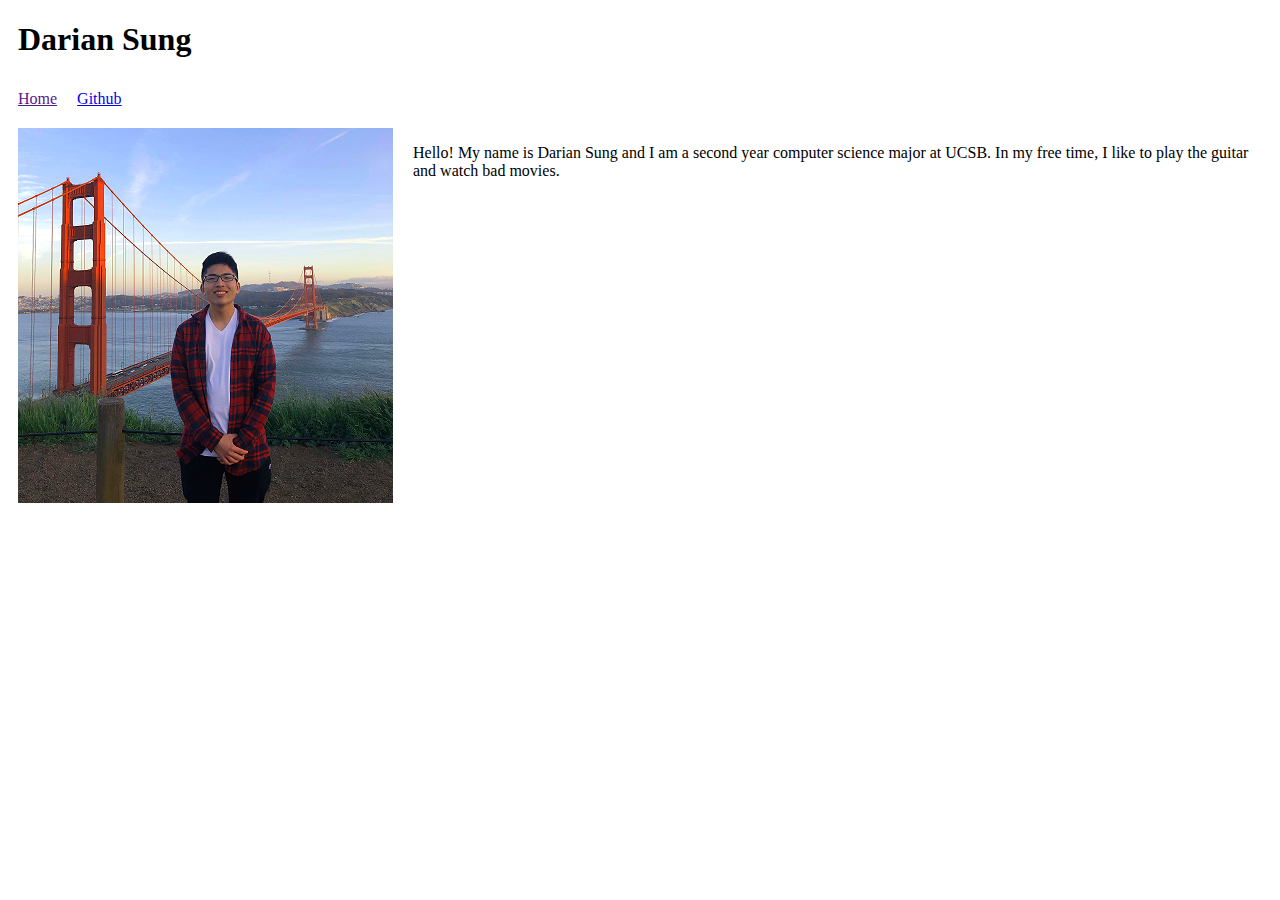
==== index.html @ eda0faf8 "Created basic webpage" ====
<!DOCTYPE html>
<html>
    <head>
        <title>Darian Sung</title>
        <link rel="stylesheet" type="text/css" href="style.css">
    </head>
    <body>
        <div class="header">
            <h1>Darian Sung</h1>
        </div>
        <div class="navbar">
            <div class="navbar-button">
                <a href="">Home</a>
            </div>
            <div class="navbar-button">
                <a href="https://github.com/dariansung">Github</a>
            </div>
        </div>
        <div class="main">
            <div>
                <img src="images/profile.png">
            </div>
            <div>
                <p>Hello! My name is Darian Sung and I am a second year computer science major at UCSB. In my free time, I like to play the guitar and watch bad movies.</p>
            </div>
        </div>
    </body>
</html>
---- style.css ----
.header {
    padding-left: 10px;
}

.navbar {
    display: flex;
}

.navbar-button {
    padding: 10px;
}

.main {
    display: flex;
}

.main > div {
    padding: 10px;
}
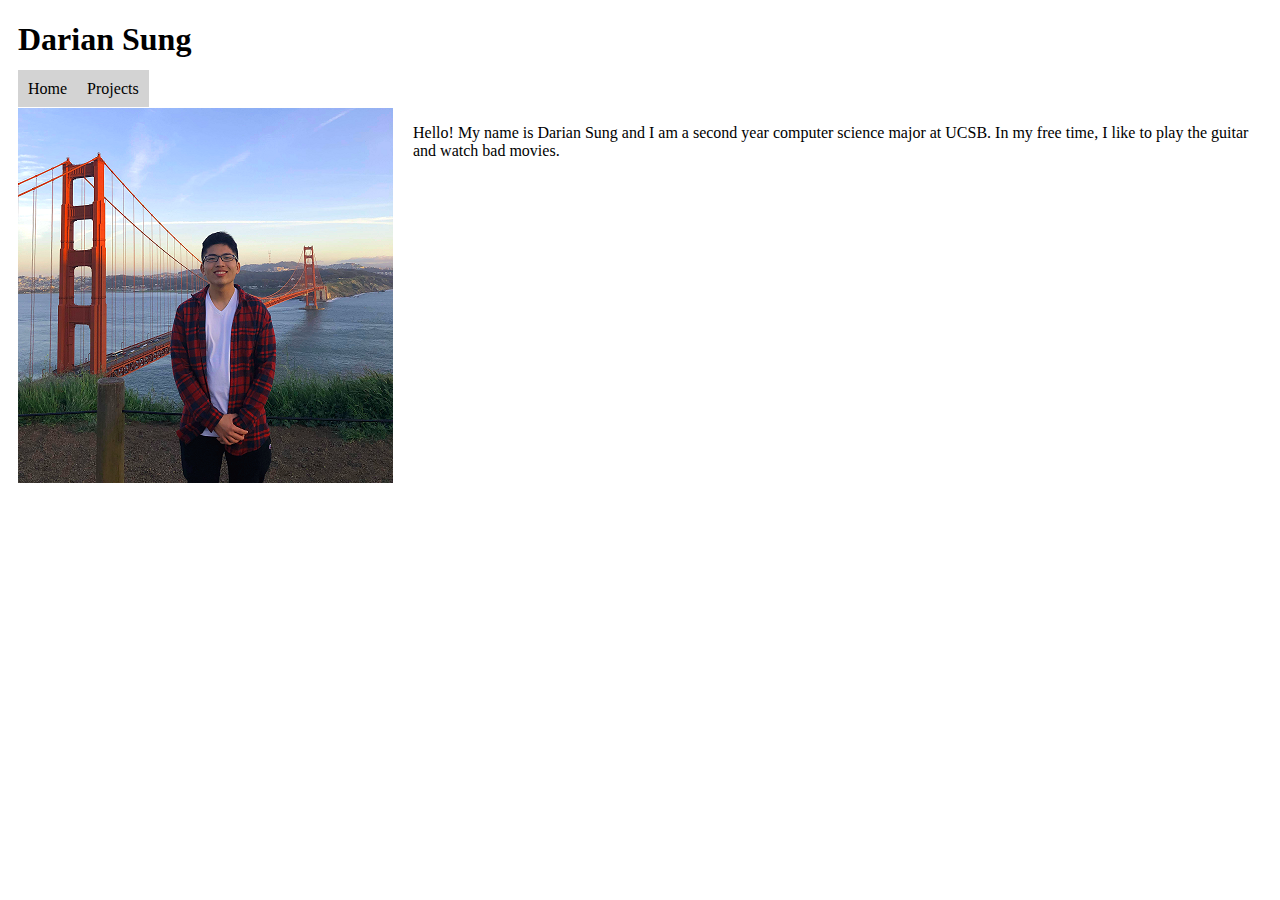
==== commit 67ebf389: "added projects page" ====
--- a/index.html
+++ b/index.html
@@ -10,13 +10,13 @@
         </div>
         <div class="navbar">
             <div class="navbar-button">
-                <a href="">Home</a>
+                <a href="index.html">Home</a>
             </div>
             <div class="navbar-button">
-                <a href="https://github.com/dariansung">Github</a>
+                <a href="projects.html">Projects</a>
             </div>
         </div>
-        <div class="main">
+        <div class="home-main">
             <div>
                 <img src="images/profile.png">
             </div>
--- a/style.css
+++ b/style.css
@@ -4,16 +4,53 @@
 
 .navbar {
     display: flex;
+    padding-left: 10px;
 }
 
-.navbar-button {
+.navbar-button > a:any-link {
+    background-color: lightgrey;
+    color: black;
+    padding: 10px;
+    text-align: center;
+    text-decoration: none;
+}
+
+.navbar-button > a:hover {
+    background-color: darkgray;
+    color: white;
+}
+
+.home-main {
+    display: flex;
+}
+
+.home-main > div {
     padding: 10px;
 }
 
-.main {
+.proj-link {
     display: flex;
 }
 
-.main > div {
+.proj-link > div {
     padding: 10px;
+}
+
+.proj-img > a > img {
+    height: auto;
+    max-width: 200px;
+}
+
+.proj-textbox {
+    position: relative;
+    flex-grow: 1;
+    width: 200px;
+}
+
+.proj-text {
+    margin: 0;
+    position: absolute;
+    top: 50%;
+    -ms-transform: translateY(-50%);
+    transform: translateY(-50%);
 }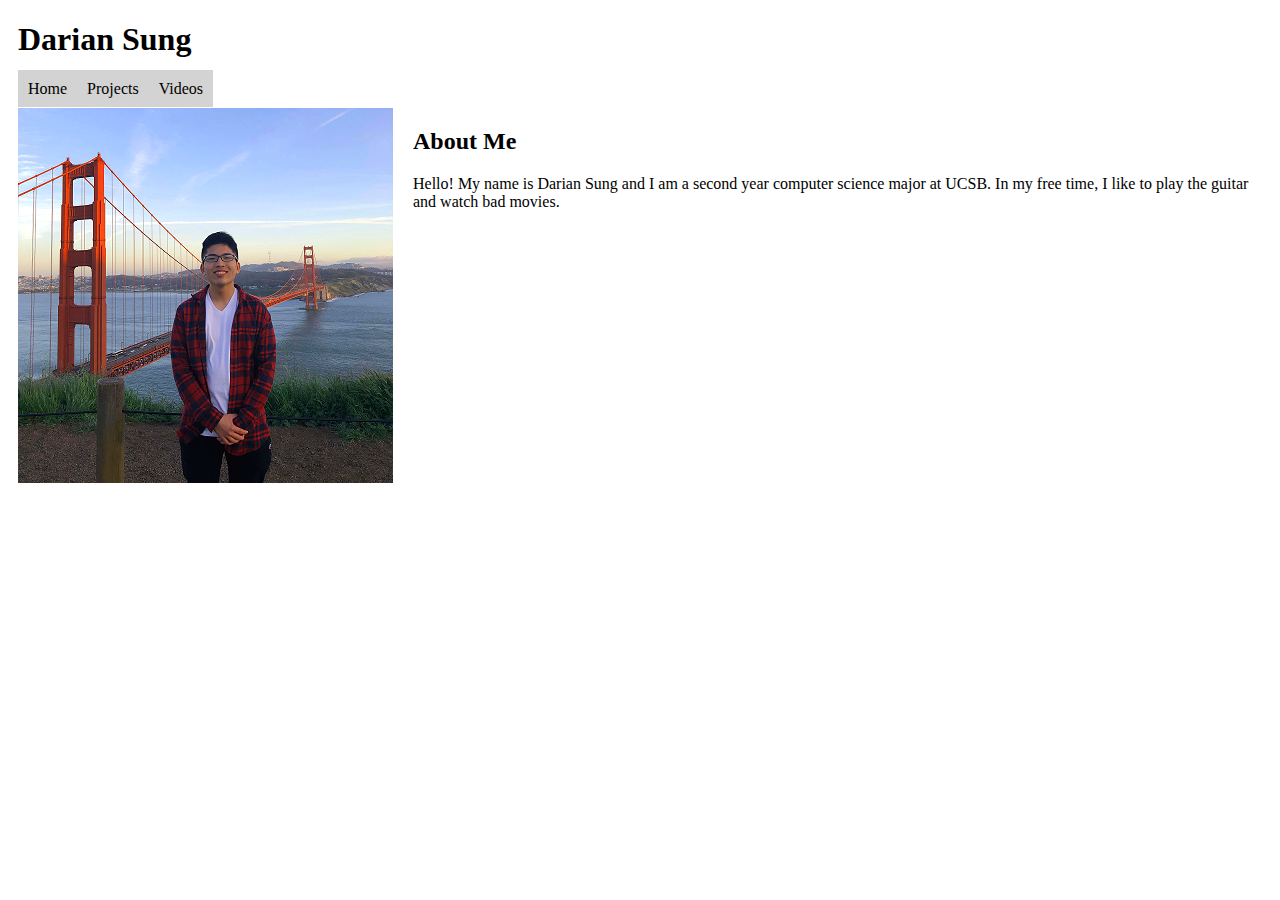
==== commit 87a6547e: "added videos page" ====
--- a/index.html
+++ b/index.html
@@ -15,12 +15,16 @@
             <div class="navbar-button">
                 <a href="projects.html">Projects</a>
             </div>
+            <div class="navbar-button">
+                <a href="videos.html">Videos</a>
+            </div>
         </div>
         <div class="home-main">
             <div>
                 <img src="images/profile.png">
             </div>
             <div>
+                <h2>About Me</h2>
                 <p>Hello! My name is Darian Sung and I am a second year computer science major at UCSB. In my free time, I like to play the guitar and watch bad movies.</p>
             </div>
         </div>
--- a/style.css
+++ b/style.css
@@ -53,4 +53,11 @@
     top: 50%;
     -ms-transform: translateY(-50%);
     transform: translateY(-50%);
+}
+
+.vid-main {
+    display: grid;
+    grid-template-columns: repeat(3, 1fr);
+    gap: 10px;
+    padding: 10px;
 }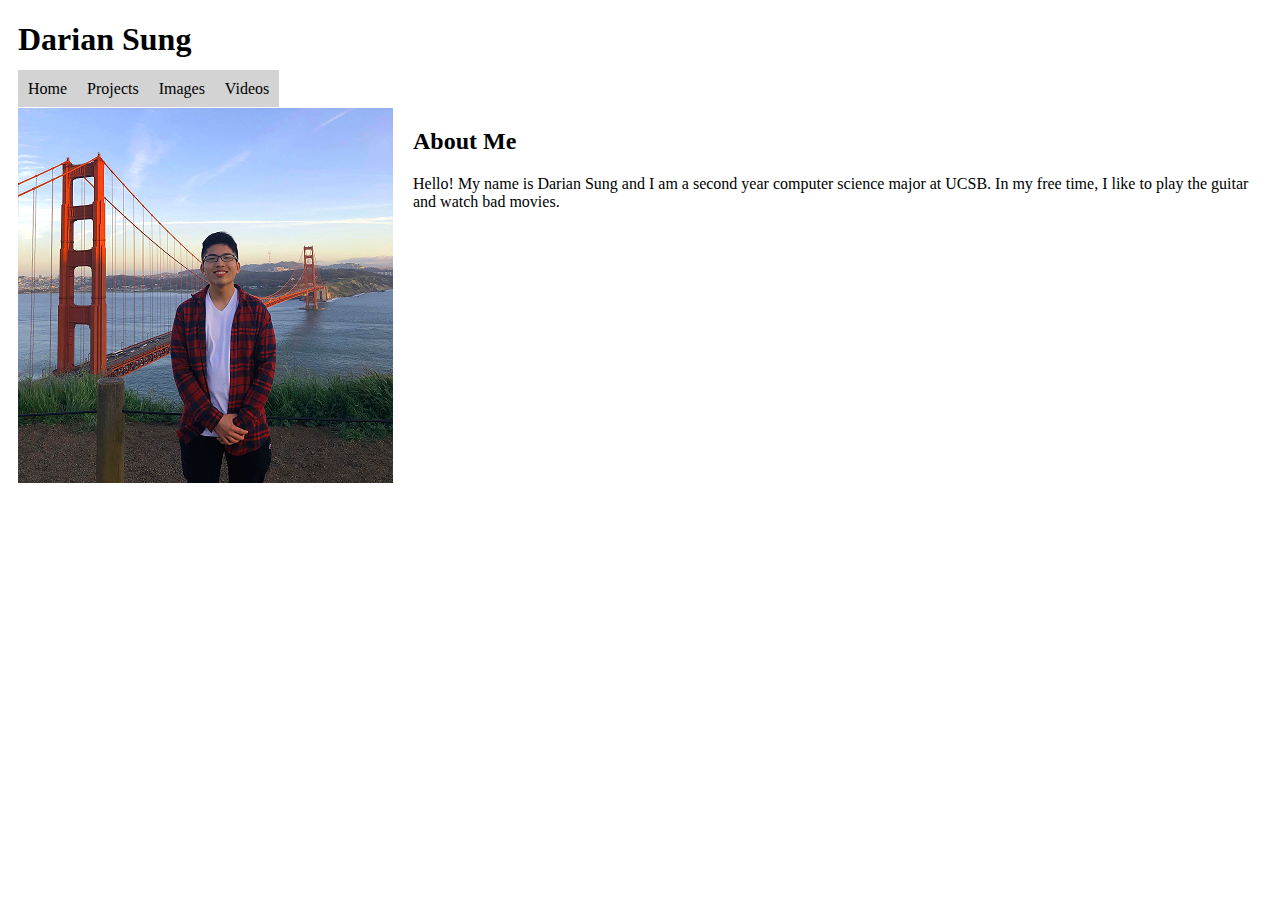
==== commit 0da088c6: "Refactored navbar to navbar.html" ====
--- a/index.html
+++ b/index.html
@@ -3,22 +3,18 @@
     <head>
         <title>Darian Sung</title>
         <link rel="stylesheet" type="text/css" href="style.css">
+        <script src="https://ajax.googleapis.com/ajax/libs/jquery/3.4.1/jquery.min.js"></script>
     </head>
     <body>
         <div class="header">
             <h1>Darian Sung</h1>
         </div>
         <div class="navbar">
-            <div class="navbar-button">
-                <a href="index.html">Home</a>
-            </div>
-            <div class="navbar-button">
-                <a href="projects.html">Projects</a>
-            </div>
-            <div class="navbar-button">
-                <a href="videos.html">Videos</a>
-            </div>
+
         </div>
+        <script>
+            $(".navbar").load("navbar.html")
+        </script>
         <div class="home-main">
             <div>
                 <img src="images/profile.png">
--- a/style.css
+++ b/style.css
@@ -55,6 +55,20 @@
     transform: translateY(-50%);
 }
 
+.img-main {
+    display: grid;
+    grid-template-columns: repeat(4, 1fr);
+    gap: 10px;
+    padding: 10px;
+}
+
+.img-main > div > img {
+    width: auto;
+    height: auto;
+    max-width: 400px;
+    max-height: 400px;
+}
+
 .vid-main {
     display: grid;
     grid-template-columns: repeat(3, 1fr);
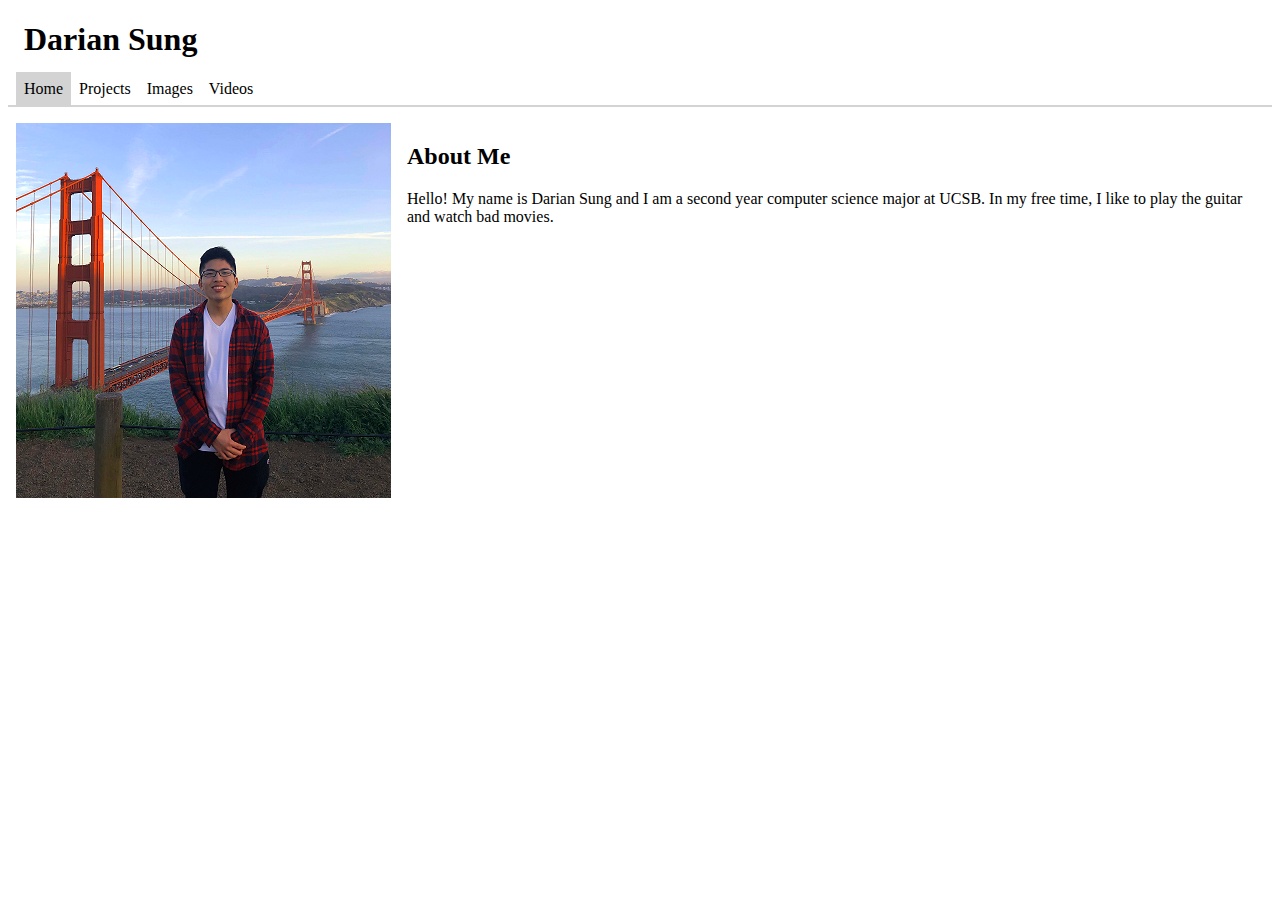
==== commit c6cfda4b: "Added dynamic number of columns for the image gallery" ====
--- a/index.html
+++ b/index.html
@@ -8,13 +8,13 @@
     <body>
         <div class="header">
             <h1>Darian Sung</h1>
+            <div class="navbar">
+
+            </div>
+            <script>
+                $(".navbar").load("navbar.html");
+            </script>
         </div>
-        <div class="navbar">
-
-        </div>
-        <script>
-            $(".navbar").load("navbar.html")
-        </script>
         <div class="home-main">
             <div>
                 <img src="images/profile.png">
--- a/style.css
+++ b/style.css
@@ -1,23 +1,31 @@
 .header {
-    padding-left: 10px;
+    background-color: white;
+    padding-bottom: 8px;
+}
+
+.header > h1 {
+    padding-left: 16px;
 }
 
 .navbar {
     display: flex;
-    padding-left: 10px;
+    border-bottom: 2px solid lightgray;
+    padding-bottom: 7px;
+    padding-left: 8px;
 }
 
-.navbar-button > a:any-link {
-    background-color: lightgrey;
+.navbar-button > a:any-link{
+    background-color: white;
+    border-bottom: 2px solid lightgray;
     color: black;
-    padding: 10px;
+    padding: 8px;
     text-align: center;
     text-decoration: none;
 }
 
 .navbar-button > a:hover {
-    background-color: darkgray;
-    color: white;
+    background-color: lightgray;
+    color: black;
 }
 
 .home-main {
@@ -25,7 +33,7 @@
 }
 
 .home-main > div {
-    padding: 10px;
+    padding: 8px;
 }
 
 .proj-link {
@@ -57,16 +65,16 @@
 
 .img-main {
     display: grid;
-    grid-template-columns: repeat(4, 1fr);
-    gap: 10px;
-    padding: 10px;
+    grid-template-columns: repeat(auto-fill, 400px);
+    gap: 1em;
+    padding: 8px;
+    justify-content: center;
 }
 
 .img-main > div > img {
-    width: auto;
     height: auto;
-    max-width: 400px;
-    max-height: 400px;
+    max-width: 100%;
+    display: block;
 }
 
 .vid-main {
